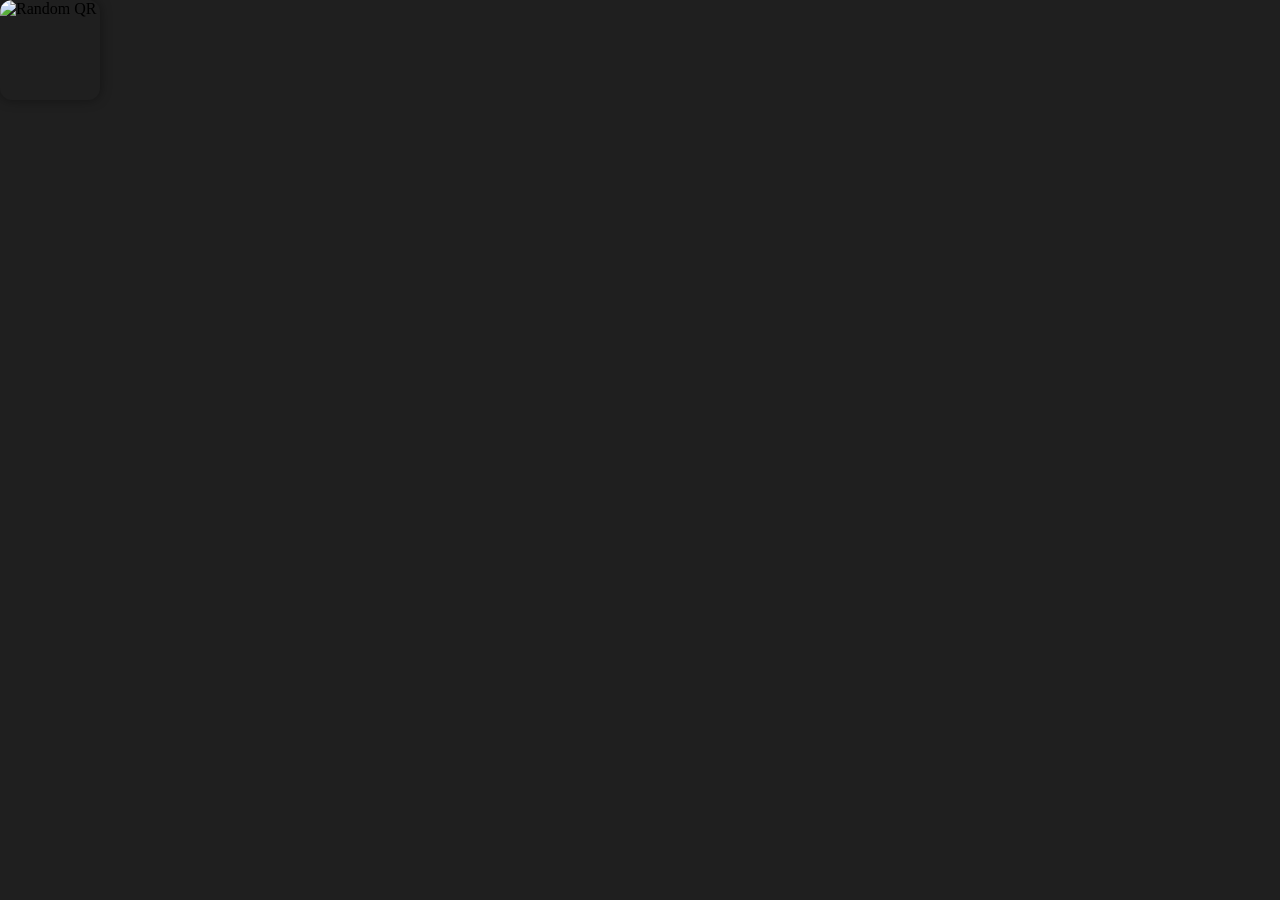
==== sounds htmls/playground.html @ a6e7125e "sounds" ====
<!doctype html>
<html lang="en">
  <head>
    <meta charset="UTF-8" />
    <meta name="viewport" content="width=device-width, initial-scale=1.0" />
    <title>playground</title>
    <style>
      body {
        position: relative;
        width: 100vw;
        height: 100vh;
        margin: 0;
        overflow: hidden;
        background: #1f1f1f;
      }

      img {
        position: absolute;
        width: 100px;
        height: 100px;
        object-fit: contain;
        border-radius: 12px;
        box-shadow: 0 0 12px rgba(0, 0, 0, 0.4);
        user-select: none;
        pointer-events: none;
      }
    </style>
  </head>
  <body>
    <img src="" alt="Random QR" />
    <script>
      const img = document.querySelector("img");

      function placeRandomImage() {
        const x = Math.random() * (window.innerWidth - 120);
        const y = Math.random() * (window.innerHeight - 120);
        const randomSrc = qrImages[Math.floor(Math.random() * qrImages.length)];

        img.src = randomSrc;
        img.style.left = `${x}px`;
        img.style.top = `${y}px`;
      }

      placeRandomImage();
      setInterval(placeRandomImage, 1000);
    </script>
  </body>
</html>
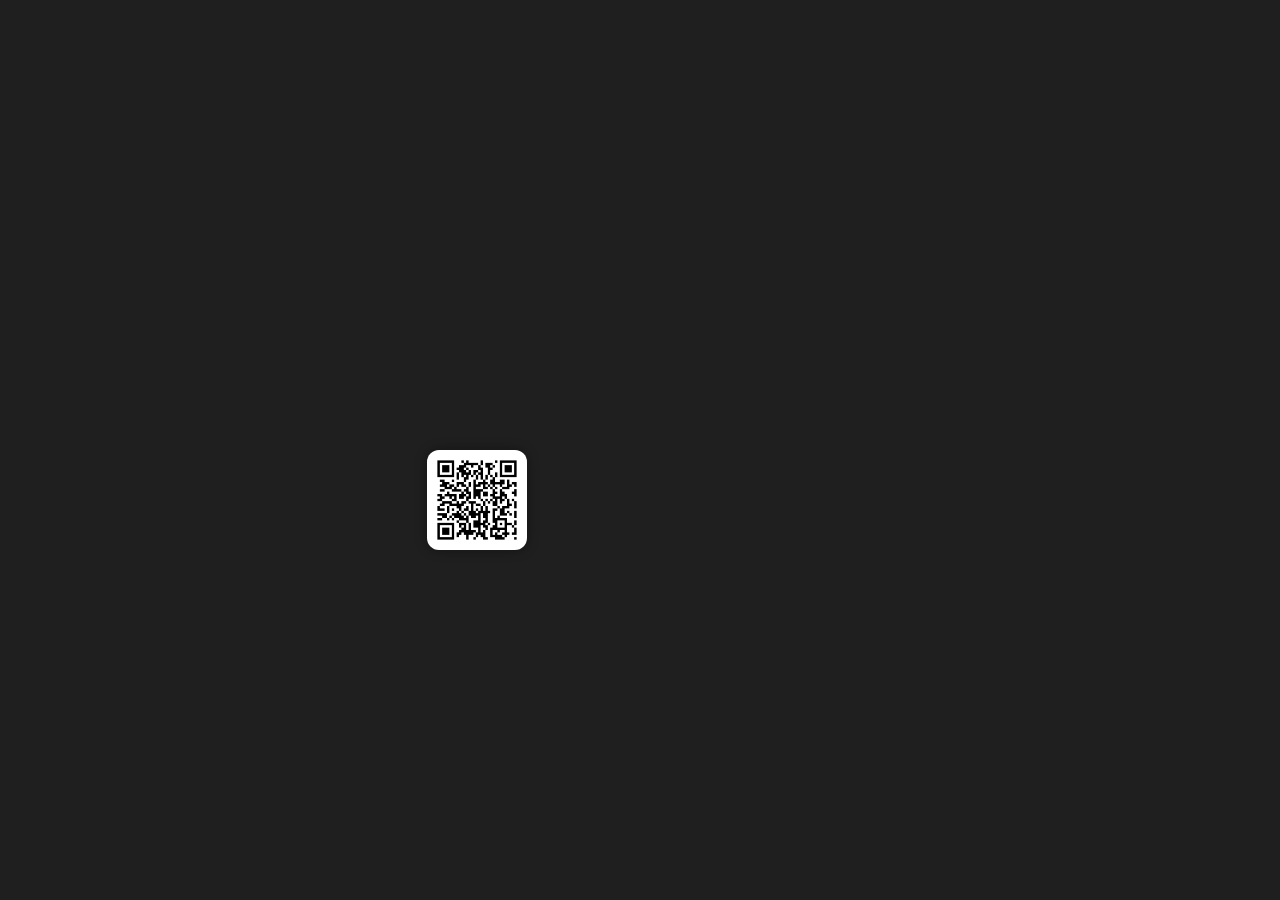
==== commit 05910fa7: "sounds3" ====
--- a/sounds htmls/playground.html
+++ b/sounds htmls/playground.html
@@ -30,10 +30,16 @@
     <img src="" alt="Random QR" />
     <script>
       const img = document.querySelector("img");
+      const qrImages = [
+        "./qrs/sound1.png",
+        "./qrs/sound2.png",
+        "./qrs/sound3.png",
+        "./qrs/sound4.png",
+      ];
 
       function placeRandomImage() {
-        const x = Math.random() * (window.innerWidth - 120);
-        const y = Math.random() * (window.innerHeight - 120);
+        const x = Math.random() * Math.max(0, window.innerWidth - 100);
+        const y = Math.random() * Math.max(0, window.innerHeight - 100);
         const randomSrc = qrImages[Math.floor(Math.random() * qrImages.length)];
 
         img.src = randomSrc;
@@ -42,7 +48,7 @@
       }
 
       placeRandomImage();
-      setInterval(placeRandomImage, 1000);
+      setInterval(placeRandomImage, 500);
     </script>
   </body>
 </html>
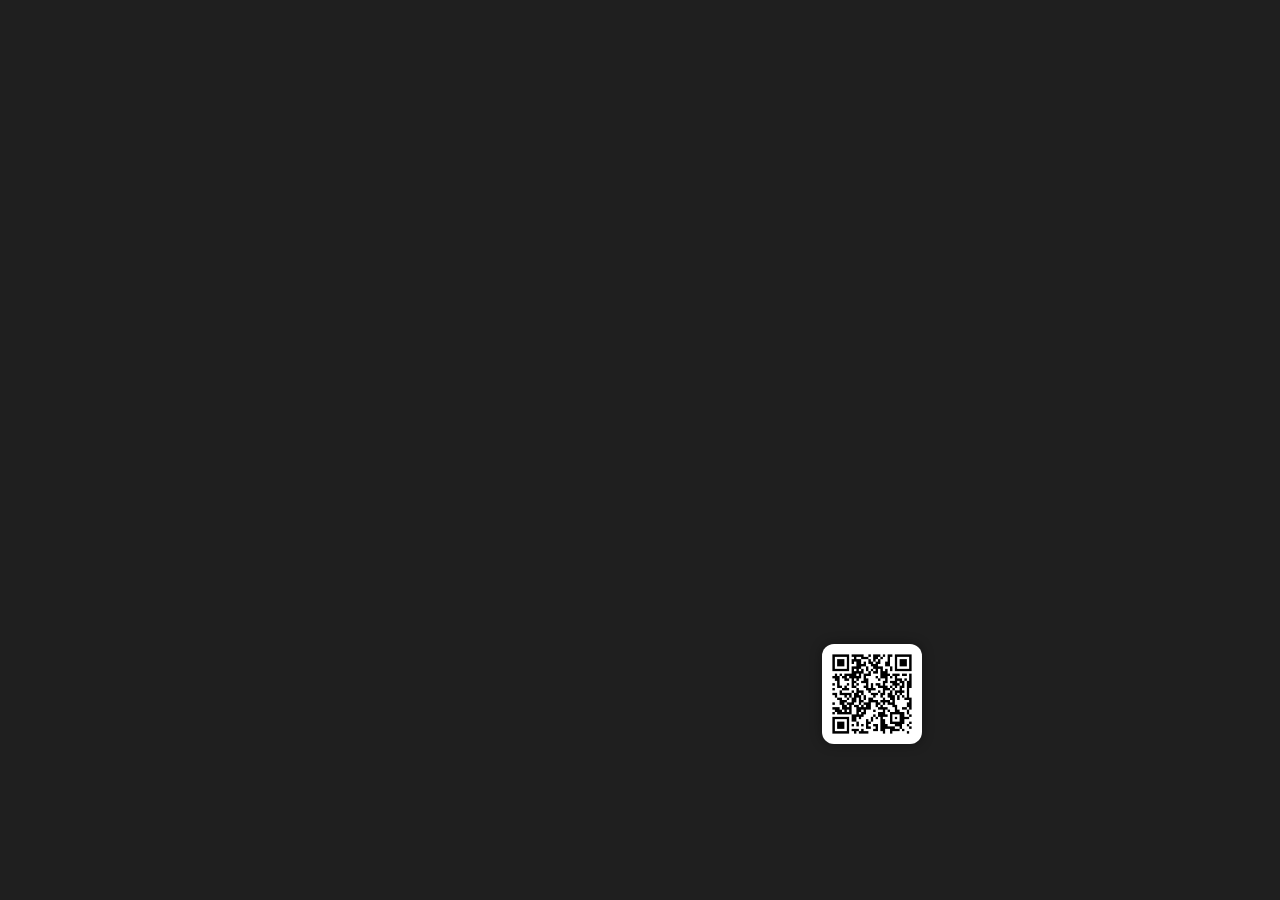
==== commit 68a4e680: "play" ====
--- a/sounds htmls/playground.html
+++ b/sounds htmls/playground.html
@@ -48,7 +48,7 @@
       }
 
       placeRandomImage();
-      setInterval(placeRandomImage, 500);
+      setInterval(placeRandomImage, 100);
     </script>
   </body>
 </html>
